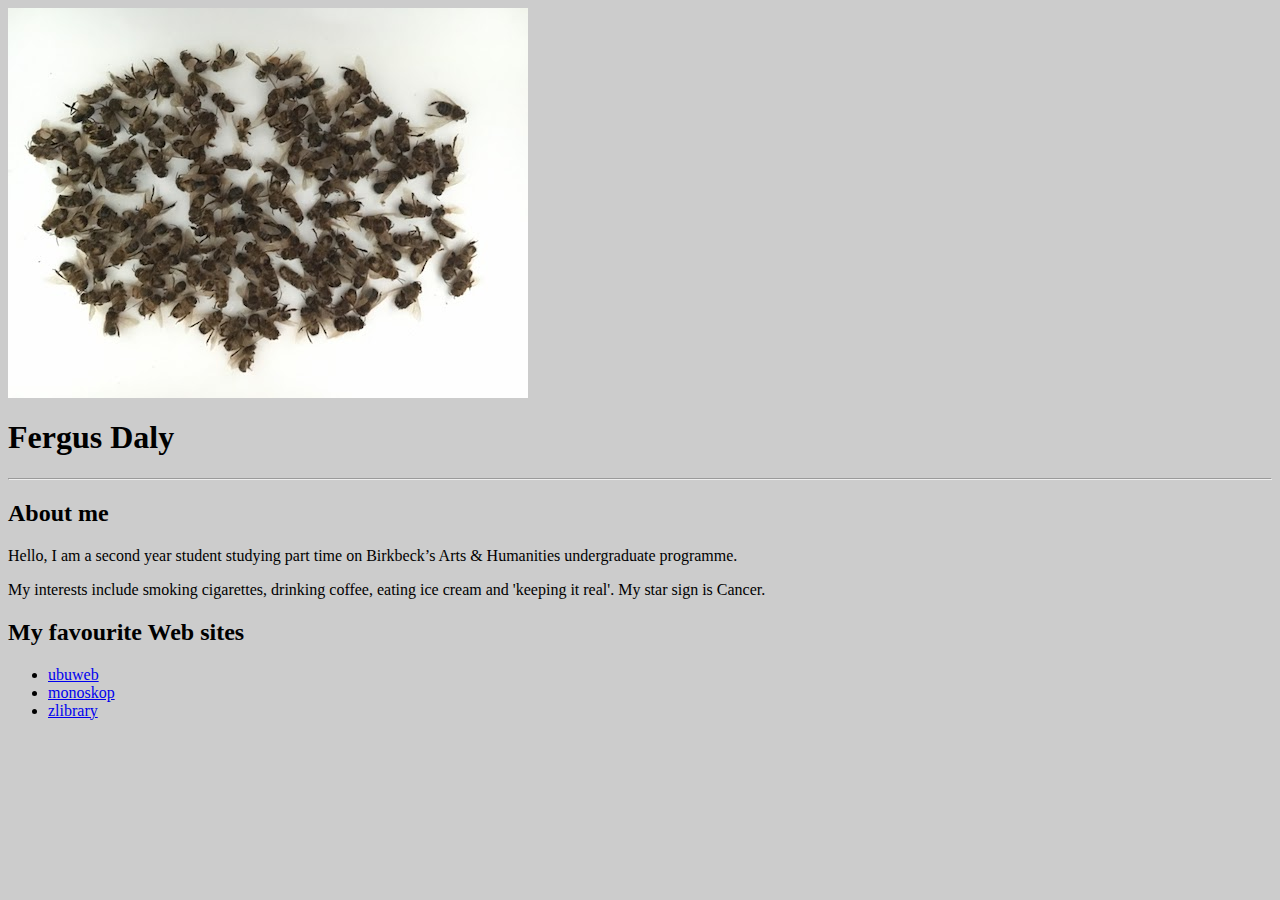
==== DMDD/index.html @ e6a9fbd8 "2nd attempt" ====
<html>

<head>

    <title>Fergus Daly</title>

    <meta name="viewport" content="width=device-width, initial-scale=1.0">
    <link rel="stylesheet" media="screen and (min-width: 600px)" href="dmdd.css">
    <link rel="stylesheet" media="screen and (max-width: 600px)" href="mobile.css">

</head>

<body>

    <!-- The next line will add an image to your page -->
    <img src="bees.jpeg">


    <!-- Heading 1, your most important heading, starts here -->
    <h1>Fergus Daly</h1>
    <!-- Heading 1 finishes here -->

    <hr>

    <h2>About me</h2>

    <p>Hello,

I am a second year student studying part time on Birkbeck’s Arts & Humanities undergraduate programme.

    </p>

    <p>My interests include smoking cigarettes, drinking coffee, eating ice cream and 'keeping it real'. My star sign is Cancer.
    </p>

    <p>
    </p>

    <h2>My favourite Web sites</h2>

    <!--edit the links and the URLs below for your favourite sites -->
<div id=<"header">
 <ul>
        <li><a href="https://www.ubu.com">ubuweb</a></li>
        <li><a href="https://monoskop.org/Monoskop">monoskop</a></li>
        <li><a href="https://z-lib.org/">zlibrary</a></li>
 </ul>
 <div>
</body>
---- DMDD/dmdd.css ----
body {
    background-color: #ccc;
}
---- DMDD/mobile.css ----
body {
    background-color: #ccc;
}


#header ul {

  list-style: none;

  margin: 10px;

  padding: 0;

}

#header ul li a {

background-color: #FFFFFF;

border: 1px solid #999999;

color: #222222;

display: block;

font-size: 17px;

font-weight: bold;

margin-bottom: -1px;

padding: 12px 10px;

text-decoration: none;

}
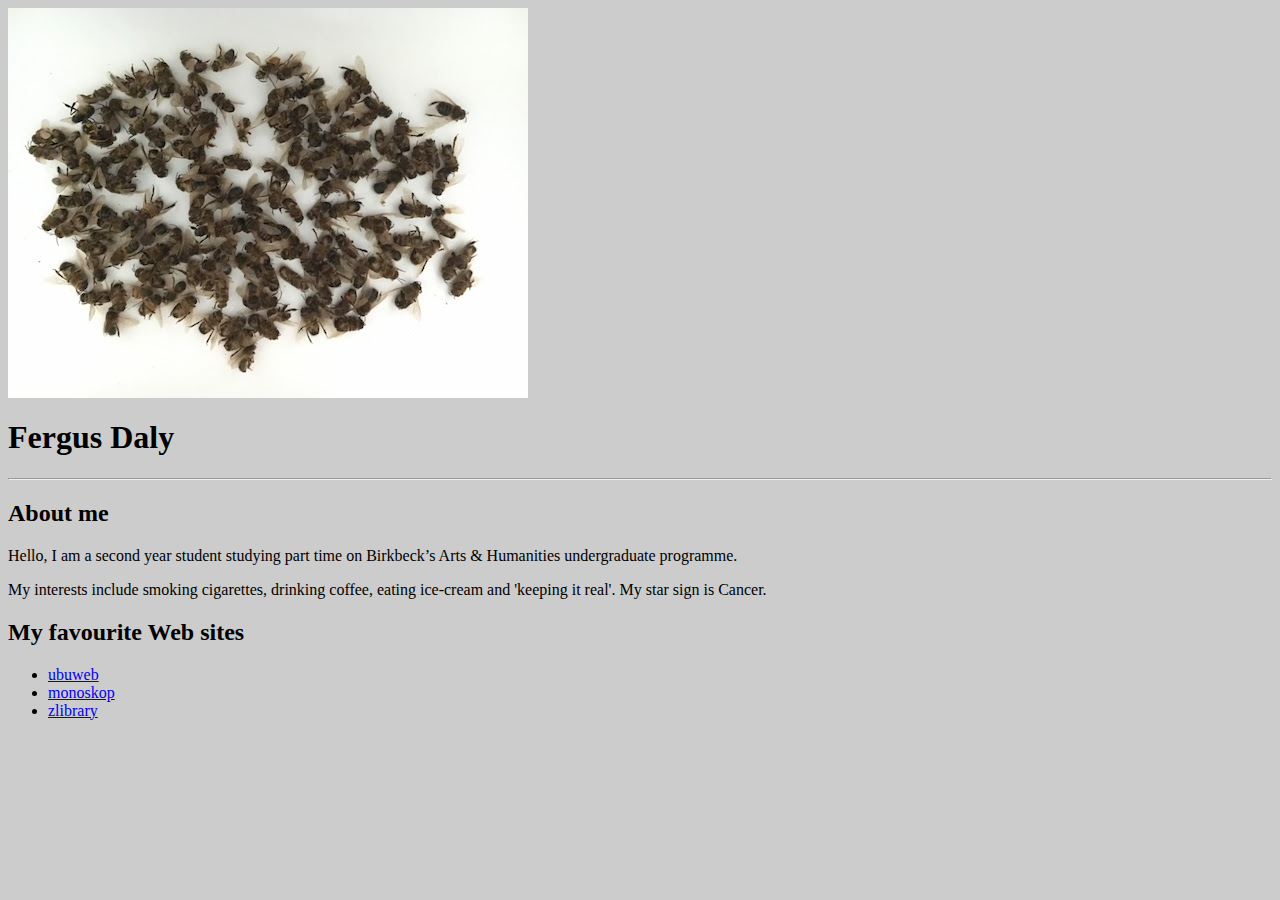
==== commit ddc1c846: "Update index.html" ====
--- a/DMDD/index.html
+++ b/DMDD/index.html
@@ -30,7 +30,7 @@
 
     </p>
 
-    <p>My interests include smoking cigarettes, drinking coffee, eating ice cream and 'keeping it real'. My star sign is Cancer.
+    <p>My interests include smoking cigarettes, drinking coffee, eating ice-cream and 'keeping it real'. My star sign is Cancer.
     </p>
 
     <p>
